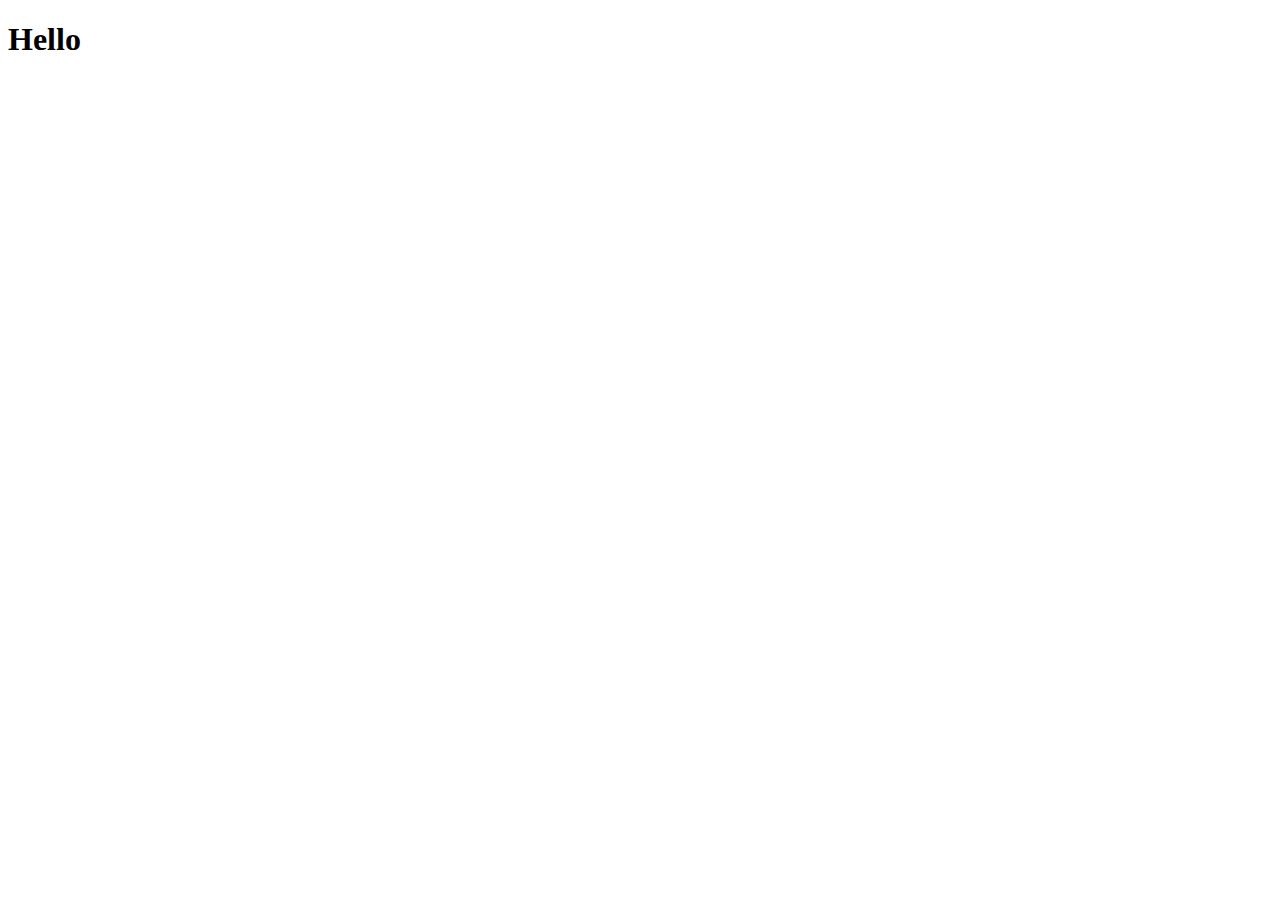
==== index.html @ a8071208 "add Homepage" ====
<!DOCTYPE html>
<html lang="en">
<head>
  <meta charset="UTF-8">
  <meta name="viewport" content="width=device-width, initial-scale=1.0">
  <meta http-equiv="X-UA-Compatible" content="ie=edge">
  <title>Document</title>
</head>
<body>
  <h1>Hello</h1>
</body>
</html>
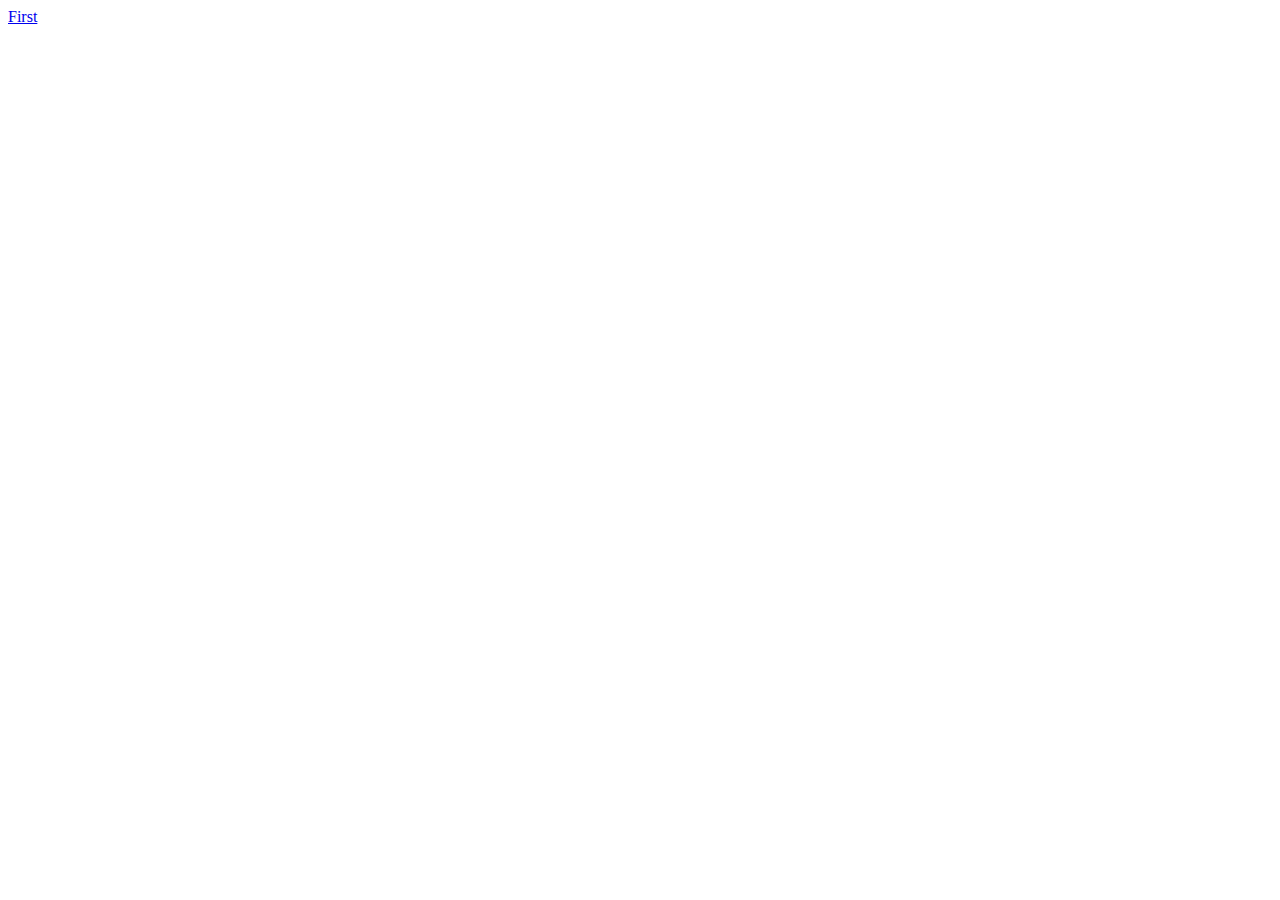
==== commit 64f9ea9c: "add md" ====
--- a/index.html
+++ b/index.html
@@ -7,6 +7,6 @@
   <title>Document</title>
 </head>
 <body>
-  <h1>Hello</h1>
+  <a href="first.html">First</a>
 </body>
 </html>
